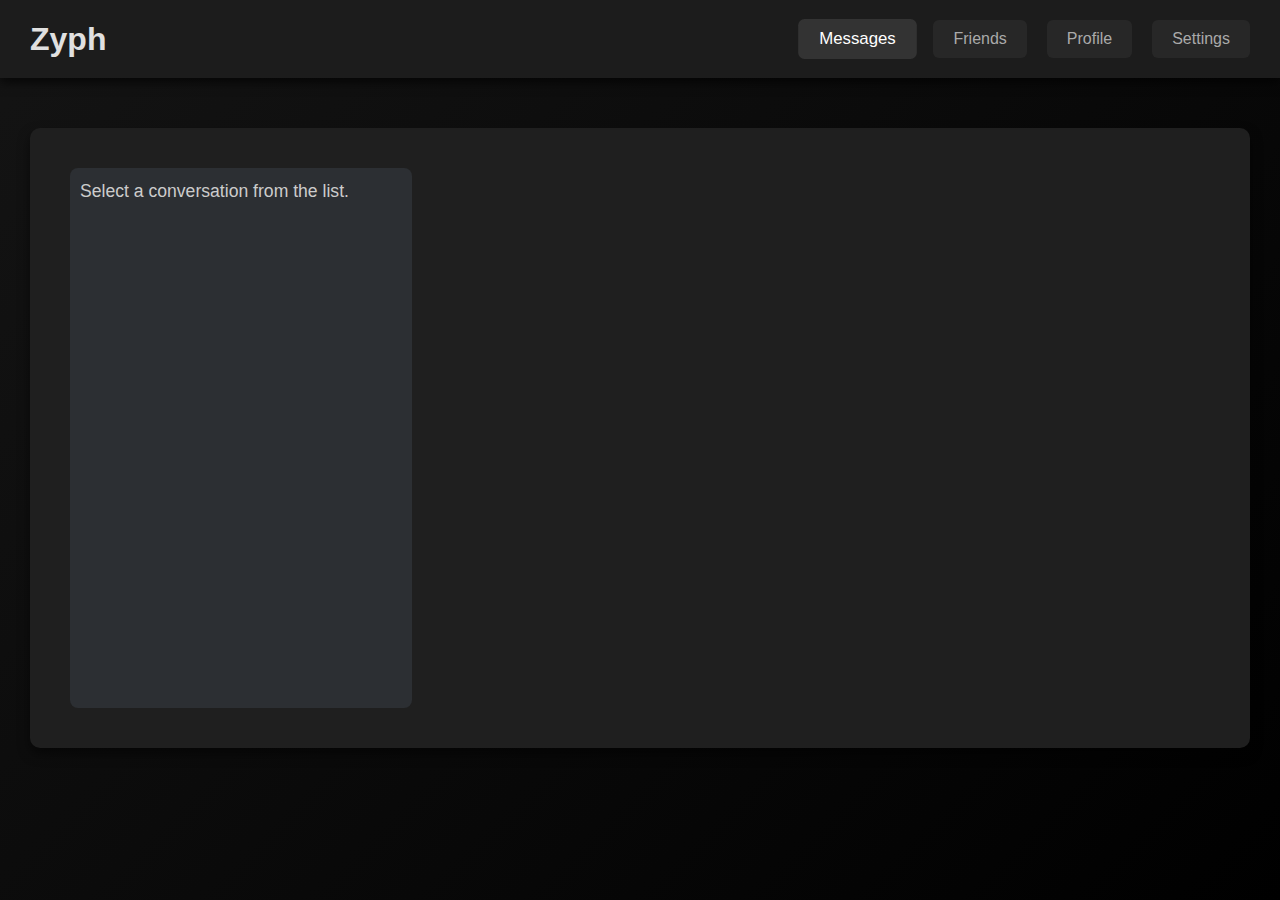
==== homepage.html @ c62c375b "Initial commit" ====
<!DOCTYPE html>
<html lang="en">
<head>
  <meta charset="UTF-8">
  <title>Zyph - Home</title>
  <link rel="stylesheet" href="homepage.css">
</head>
<body>
  <header>
    <div class="header-container">
      <h1 class="logo">Zyph</h1>
      <nav>
        <ul class="nav-tabs">
          <li class="tab active" data-tab="messages">Messages</li>
          <li class="tab" data-tab="friends">Friends <span id="friendBadge" class="badge"></span></li>
          <li class="tab" data-tab="profile">Profile</li>
          <li class="tab" data-tab="settings">Settings</li>
        </ul>
      </nav>
    </div>
  </header>
  <main id="main-content">
    <section id="messages" class="tab-panel active">
      <div class="tab-content" id="messagesContent">
        <!-- NEW: Messages panel with two columns -->
        <div class="messages-container">
          <div class="conversations-list" id="conversationsList">
            <!-- Conversations will load here -->
            <p>Select a conversation from the list.</p>
          </div>
          <div class="chat-area" id="chatArea" style="display:none;">
            <div id="chatHeader">
              <h2>Conversation with <span id="conversationFriend"></span></h2>
            </div>
            <div id="messagesArea" class="messages">
              <!-- Messages appear here -->
            </div>
            <form id="messageForm" class="message-form">
              <input type="text" id="messageInput" placeholder="Type your message..." required>
              <button type="submit">Send</button>
            </form>
          </div>
        </div>
      </div>
    </section>
    <section id="friends" class="tab-panel">
      <div class="tab-content">
        <h2>Friends</h2>
        <p>Your friends list is currently empty.</p>
        <!-- Friend Requests Section -->
        <div class="friend-requests">
          <h3>Friend Requests</h3>
          <div id="friendRequestsList">
            <!-- Friend requests will appear here -->
          </div>
        </div>
        <!-- Friend request form remains as is -->
        <form id="friendRequestForm">
          <input type="text" id="friendUsername" placeholder="Friend's Username" required>
          <button type="submit">Send Request</button>
        </form>
        <div id="friendResponse"></div>
        <!-- NEW: Sent Friend Requests Section -->
        <div class="sent-friend-requests">
          <h3>Sent Friend Requests</h3>
          <div id="sentFriendRequestsList">
            <!-- Sent friend requests will appear here -->
          </div>
        </div>
        <!-- NEW: Friends List Section -->
        <div class="friends-list">
          <h3>Your Friends</h3>
          <div id="friendsList">
            <!-- Friends will be listed here -->
          </div>
        </div>
      </div>
    </section>
    <section id="profile" class="tab-panel">
      <div class="tab-content">
        <h2>Profile</h2>
        <p>Update your profile details here.</p>
      </div>
    </section>
    <section id="settings" class="tab-panel">
      <div class="tab-content settings-content">
        <h2>Settings</h2>
        <p>Username: <span id="usernameDisplay"></span></p>
        <button id="logoutButton">Logout</button>
      </div>
    </section>
  </main>
  <script src="https://cdn.socket.io/4.5.4/socket.io.min.js" crossorigin="anonymous"></script>
  <script src="homepage.js"></script>
</body>
</html>
---- homepage.css ----
/* Global Reset */
* {
    margin: 0;
    padding: 0;
    box-sizing: border-box;
}
html, body {
    width: 100%;
    height: 100%;
    font-family: 'Segoe UI', sans-serif;
    background: linear-gradient(135deg, #141414, #000);
    color: #e0e0e0;
}

/* Header */
header {
    background: #1c1c1c;
    padding: 20px 30px;
    box-shadow: 0 4px 10px rgba(0, 0, 0, 0.7);
}
.header-container {
    display: flex;
    justify-content: space-between;
    align-items: center;
}

/* Navigation Tabs */
nav ul.nav-tabs {
    list-style: none;
    display: flex;
    gap: 20px;
}
nav ul.nav-tabs li.tab {
    padding: 10px 20px;
    cursor: pointer;
    border-radius: 6px;
    background: rgba(255,255,255,0.05);
    transition: background 0.3s, transform 0.2s;
    color: #aaa;
}
nav ul.nav-tabs li.tab.active,
nav ul.nav-tabs li.tab:hover {
    background: rgba(255,255,255,0.1);
    color: #fff;
    transform: scale(1.05);
}

/* Main Content */
#main-content {
    padding: 30px;
    min-height: calc(100% - 100px);
}

/* Tab Panels */
.tab-panel {
    display: none;
    animation: fadeIn 0.5s ease-in-out;
}
.tab-panel.active {
    display: block;
}
@keyframes fadeIn {
    from { opacity: 0; transform: translateY(10px); }
    to { opacity: 1; transform: translateY(0); }
}

/* Tab Content Cards */
.tab-content {
    background: #1f1f1f;
    padding: 40px;
    border-radius: 10px;
    box-shadow: 0 6px 12px rgba(0,0,0,0.5);
    margin-top: 20px;
}

/* Headings and Paragraphs */
.tab-content h2 {
    font-size: 2em;
    margin-bottom: 20px;
    color: #fff;
}
.tab-content p {
    font-size: 1.1em;
    line-height: 1.5;
    color: #ccc;
}

/* Friend Requests & Friends List */
.friend-requests, .friends-list {
    margin-top: 30px;
    padding: 20px;
    background: rgba(255,255,255,0.05);
    border-radius: 8px;
}
.friend-requests h3, .friends-list h3 {
    margin-bottom: 15px;
    font-size: 1.5em;
    color: #fff;
}

/* Friend Request Item */
.friend-request-item {
    display: flex;
    justify-content: space-between;
    align-items: center;
    background: #2a2a2a;
    padding: 10px 15px;
    border-radius: 5px;
    margin-bottom: 10px;
    transition: background 0.3s;
}
.friend-request-item:hover {
    background: #3a3a3a;
}
.friend-request-item button {
    padding: 6px 12px;
    border: none;
    border-radius: 4px;
    background: #5865F2;
    color: #fff;
    font-size: 0.9em;
    cursor: pointer;
    transition: background 0.3s;
}
.friend-request-item button:hover {
    background: #4752C4;
}

/* Badge for Friend Request Count */
.badge {
    background: #e74c3c;
    color: #fff;
    font-size: 0.8em;
    border-radius: 999px;
    padding: 3px 8px;
    margin-left: 8px;
    display: none;
}

/* Friend Request Form styling */
#friendRequestForm {
    margin-top: 20px;
    display: flex;
    gap: 10px;
}
#friendRequestForm input {
    flex: 1;
    padding: 10px;
    border: 1px solid #444;
    border-radius: 4px;
    background-color: #35393F;
    color: #fff;
}
#friendRequestForm button {
    padding: 10px 20px;
    border: none;
    border-radius: 4px;
    background-color: #5865F2;
    color: #fff;
    cursor: pointer;
    transition: background-color 0.3s;
}
#friendRequestForm button:hover {
    background-color: #4752C4;
}

/* Settings Section */
.settings-content {
    text-align: center;
}
.settings-content button {
    margin-top: 20px;
    padding: 10px 30px;
    border: none;
    border-radius: 5px;
    background: #5865F2;
    color: #fff;
    font-size: 1em;
    cursor: pointer;
    transition: background 0.3s;
}
.settings-content button:hover {
    background: #4752C4;
}

/* Messages Layout */
.messages-container {
    display: flex;
    gap: 1em;
    height: 60vh;
}
.conversations-list {
    width: 30%;
    background: #2c2f33;
    padding: 10px;
    border-radius: 8px;
    overflow-y: auto;
}
.conversations-list .conv-item {
    padding: 10px;
    margin-bottom: 5px;
    border-bottom: 1px solid #444;
    cursor: pointer;
    color: #ddd;
}
.conversations-list .conv-item:hover {
    background: #3a3f47;
}
.chat-area {
    flex: 1;
    background: #23272a;
    padding: 10px;
    border-radius: 8px;
    display: flex;
    flex-direction: column;
}
#chatHeader h2 {
    margin-bottom: 10px;
    color: #fff;
}
.messages {
    flex: 1;
    overflow-y: auto;
    padding: 10px;
    display: flex;
    flex-direction: column;
    gap: 10px;
}
.message {
    max-width: 70%;
    padding: 8px 12px;
    border-radius: 10px;
    word-wrap: break-word;
}
.my-message {
    background-color: #7289da;
    color: #fff;
    align-self: flex-end;
}
.their-message {
    background-color: #4f545c;
    color: #fff;
    align-self: flex-start;
}
.timestamp {
    display: block;
    font-size: 0.75em;
    color: #ccc;
    margin-top: 4px;
}
.message-form {
    display: flex;
    gap: 10px;
}
.message-form input {
    flex: 1;
    padding: 12px;
    border: none;
    border-radius: 6px;
    background: #2f3136;
    color: #fff;
}
.message-form button {
    padding: 12px 20px;
    border: none;
    border-radius: 6px;
    background-color: #5865F2;
    color: #fff;
    cursor: pointer;
    transition: background-color 0.3s;
}
.message-form button:hover {
    background-color: #4752C4;
}

/* Responsive Adjustments */
@media (max-width: 768px) {
    .header-container {
        flex-direction: column;
        align-items: center;
    }
    nav ul.nav-tabs {
        flex-wrap: wrap;
        justify-content: center;
    }
    #main-content {
        padding: 20px;
    }
    .tab-content {
        padding: 20px;
    }
}
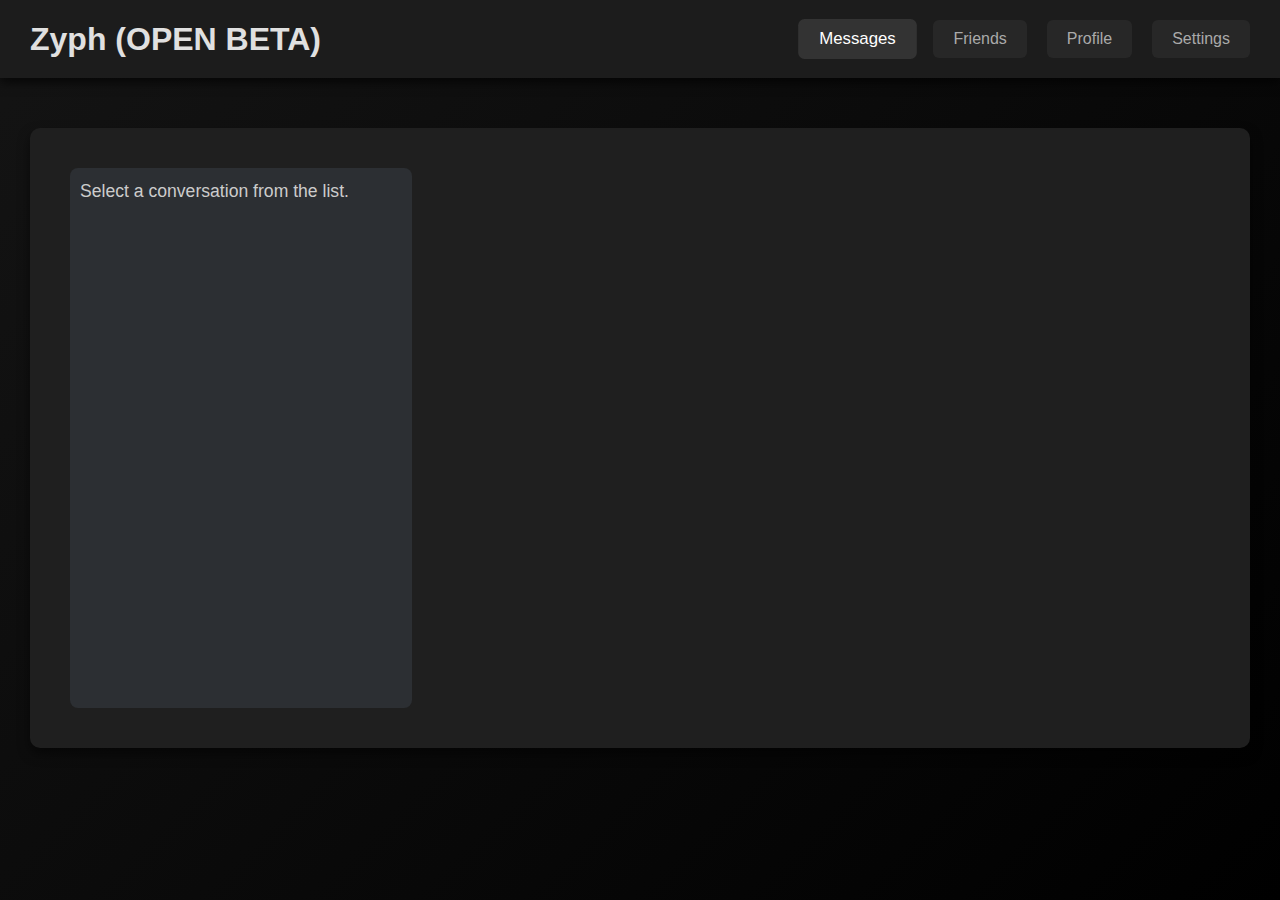
==== commit f5522e23: "Update Logo" ====
--- a/homepage.html
+++ b/homepage.html
@@ -2,13 +2,13 @@
 <html lang="en">
 <head>
   <meta charset="UTF-8">
-  <title>Zyph - Home</title>
+  <title>Zyph</title>
   <link rel="stylesheet" href="homepage.css">
 </head>
 <body>
   <header>
     <div class="header-container">
-      <h1 class="logo">Zyph</h1>
+      <h1 class="logo">Zyph (OPEN BETA)</h1>
       <nav>
         <ul class="nav-tabs">
           <li class="tab active" data-tab="messages">Messages</li>
